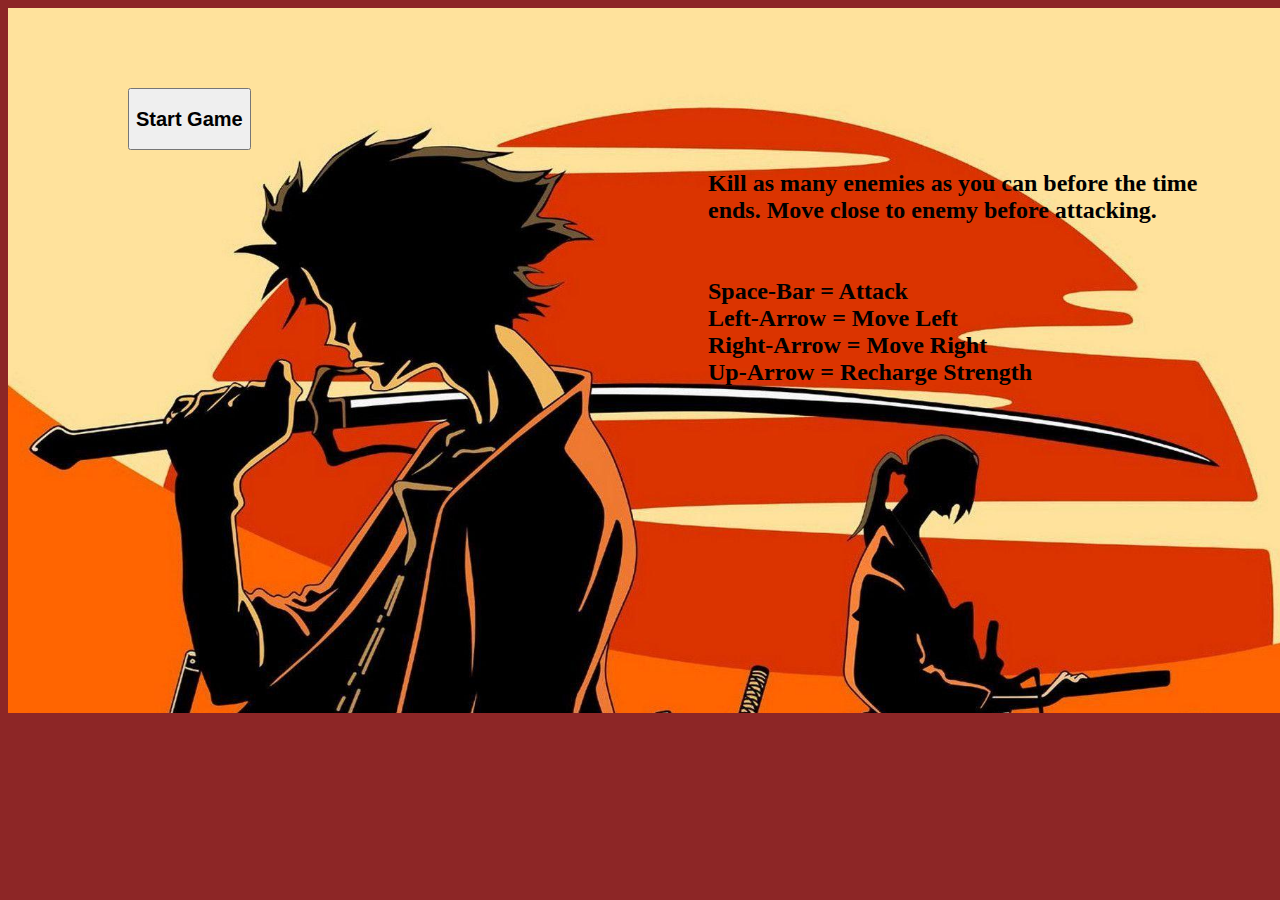
==== start.html @ e95384fc "Added Start page" ====
<!DOCTYPE html>
<html lang="en">
<head>
    <link rel="stylesheet" type="text/css" href="styles.css">
    <meta charset="UTF-8">
    <meta name="viewport" content="width=device-width, initial-scale=1.0">
    <meta http-equiv="X-UA-Compatible" content="ie=edge">
    <title>Start</title>
</head>
<body>
    <div class = "startPage">
        <button class = "start" onclick="window.location.href = 'index.html';"> <h2>Start Game</h2></button>
        <h2 class = "instructions">
            Kill as many enemies as you can before the time<br> 
            ends. Move close to enemy before attacking.  <br><br><br>
            Space-Bar = Attack <br>
            Left-Arrow = Move Left <br>
            Right-Arrow = Move Right <br>
            Up-Arrow = Recharge Strength
        </h2>
    </div>
</body>
</html>
---- styles.css ----
.parent {
      
    background-image: url(pics/background.gif);
    width: 100%;
    height: 600px;
    background-size: cover;

}

.startPage {
      
    background-image: url(pics/startpic.jpg);
    width: 1350px;
    height: 705px;
    background-size: cover;

}

.start {
    margin-top: 80px;
    margin-left: 120px;
    display: inline-block;
}

.instructions {
    margin-left: 700px;
}
.gameboard {
    display: block;

}
#timeAdd {
    margin-left: 200px;
}

#score {
    display: block;
    color: rgb(247, 160, 160);
}

.time {
    display: block;
    color: rgb(243, 155, 155);

}

.feedSamurai {
    display: block;
    
}

body {
background-color:  #8d2626;

}

.image2 {
    margin-top: 280px;
    margin-right: 30px;
}

#image3 {
    margin-top: 280px;
    margin-left: 150px;
}

#samurai {
    position: absolute;
    top: 0;
    margin-left: 470px;
    margin-top: 320px;

}

.explode {
    margin-top: 0px;
}

#strength {
    width: 100%;
    background-color: rgb(245, 17, 17);
  }
  
  #strengthProgress {
    width: 100%;
    height: 30px;
    background-color: rgb(173, 104, 72);
  }
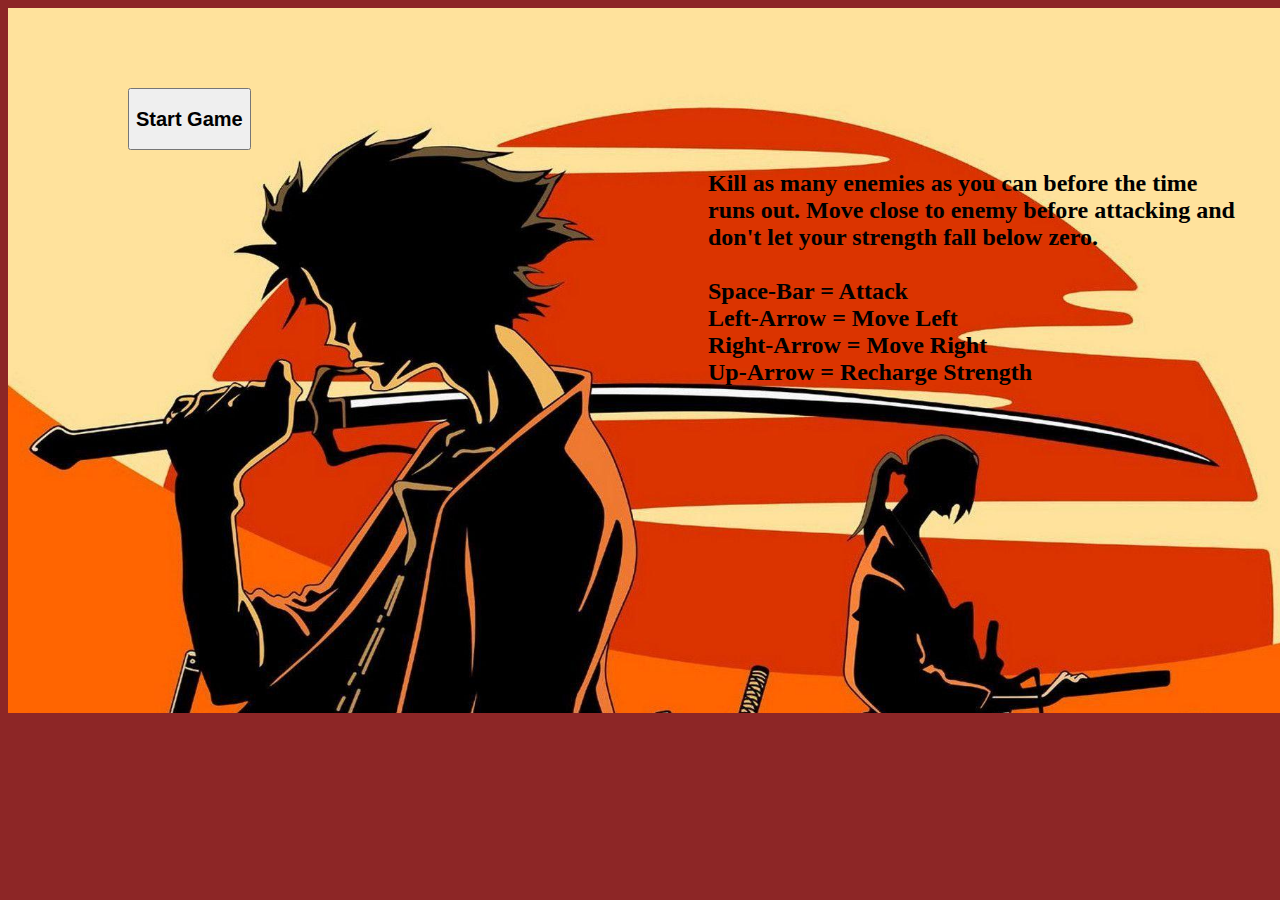
==== commit f01de79d: "game done" ====
--- a/start.html
+++ b/start.html
@@ -12,11 +12,13 @@
         <button class = "start" onclick="window.location.href = 'index.html';"> <h2>Start Game</h2></button>
         <h2 class = "instructions">
             Kill as many enemies as you can before the time<br> 
-            ends. Move close to enemy before attacking.  <br><br><br>
+            runs out. Move close to enemy before attacking and<br>
+            don't let your strength fall below zero.<br>
+            <br>
             Space-Bar = Attack <br>
             Left-Arrow = Move Left <br>
             Right-Arrow = Move Right <br>
-            Up-Arrow = Recharge Strength
+            Up-Arrow = Recharge Strength<br>
         </h2>
     </div>
 </body>
--- a/styles.css
+++ b/styles.css
@@ -60,15 +60,15 @@
 }
 
 #image3 {
-    margin-top: 280px;
+    margin-top: 340px;
     margin-left: 150px;
 }
 
 #samurai {
     position: absolute;
     top: 0;
-    margin-left: 470px;
-    margin-top: 320px;
+    margin-left: 370px;
+    margin-top: 375px;
 
 }
 
@@ -84,5 +84,5 @@
   #strengthProgress {
     width: 100%;
     height: 30px;
-    background-color: rgb(173, 104, 72);
+    background-color: rgba(136, 120, 28, 0.897);
   }